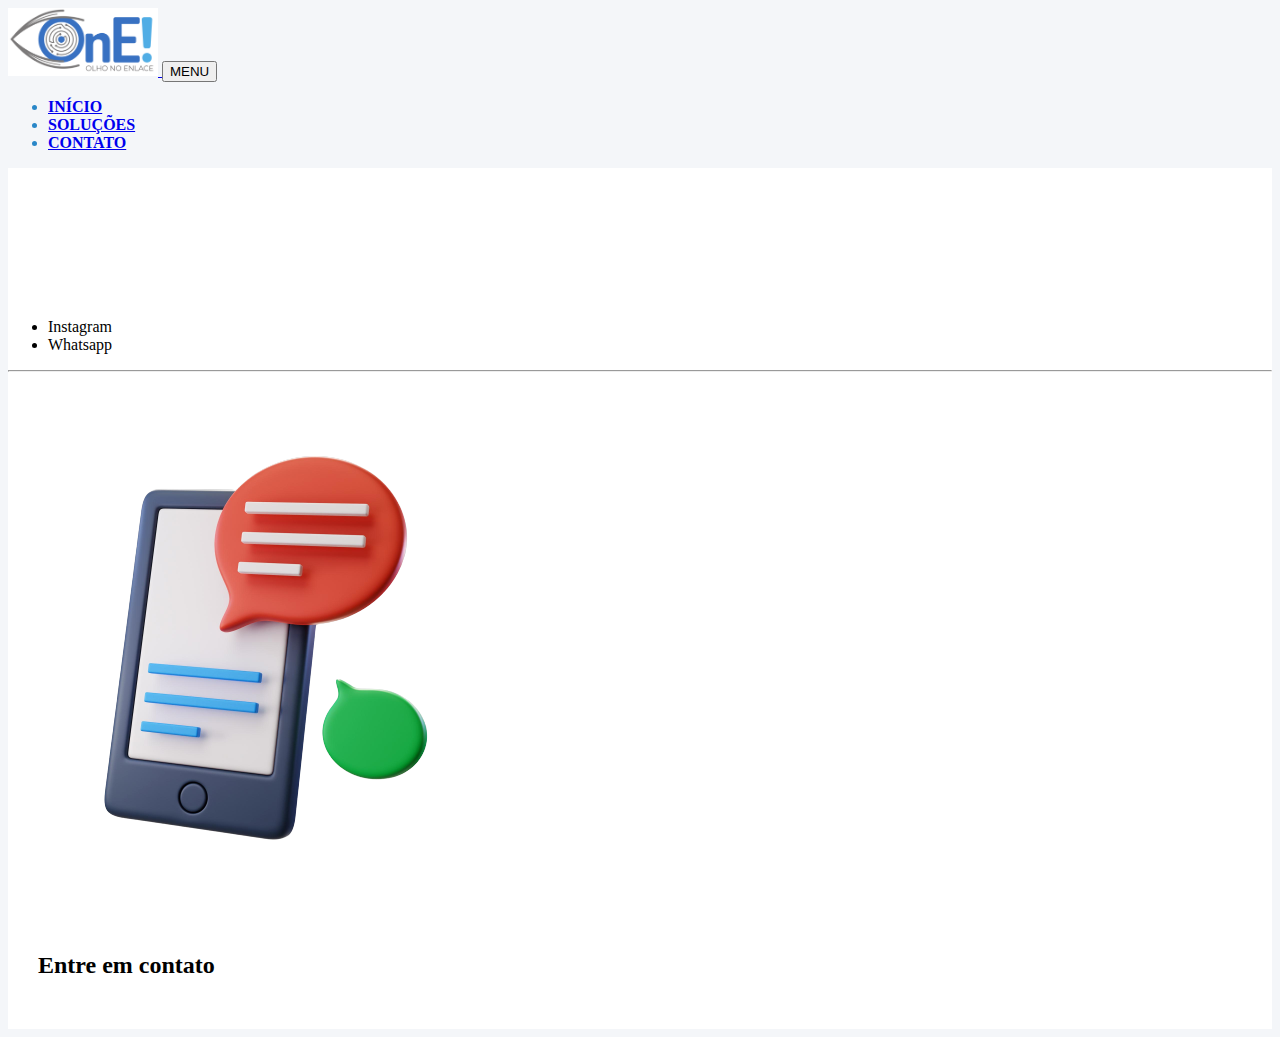
==== FaleConosco.html @ 96b2c3df "Update folder 01" ====
<!DOCTYPE html>

<html>

<head>
 
    <title>GT-ONE!</title>

    <meta charset="UTF-8">
    <meta name="viewport" content="width=device-width, initial-scale=1">
    <link rel="stylesheet" type="text/css"  href="site.css">
    <link href="https://cdn.jsdelivr.net/npm/bootstrap@5.3.0-alpha1/dist/css/bootstrap.min.css" rel="stylesheet" integrity="sha384-GLhlTQ8iRABdZLl6O3oVMWSktQOp6b7In1Zl3/Jr59b6EGGoI1aFkw7cmDA6j6gD" crossorigin="anonymous">
    
    <style>

        body {
                background-color: #f4f6f9;
        }
        .bg-contato{
            background-image: url('imagem_fundo_2_4.png');

        }
        .contact-form {
                background-color: #fff;
                padding: 30px;
        }
      
    </style>

</head>
 
<body>

    <script src="https://cdn.jsdelivr.net/npm/bootstrap@5.3.0-alpha1/dist/js/bootstrap.bundle.min.js" integrity="sha384-w76AqPfDkMBDXo30jS1Sgez6pr3x5MlQ1ZAGC+nuZB+EYdgRZgiwxhTBTkF7CXvN" crossorigin="anonymous"></script>
    
    <header>
        <div class="container">
        <nav class="navbar navbar-expand-lg">
            
            <div class="container-fluid">
                
                <a class="navbar-brand" href="index.html">
                    <img src="logo.png" width="150px">
                </a>
            
                <button class="navbar-toggler" type="button" data-bs-toggle="collapse" data-bs-target="#navbarSupportedContent" aria-controls="navbarSupportedContent" aria-expanded="false" aria-label="Toggle navigation">
                    MENU <span class="navbar-toggler-icon"></span>
                </button>

                <div class="collapse navbar-collapse" id="navbarSupportedContent">

                    <ul class="navbar-nav me-auto mb-2 mb-lg-0 fonte-menu">

                        <li class="nav-item">
                            <a class="nav-link " aria-current="page" href="index.html">INÍCIO</a>
                        </li>

                        <li class="nav-item">
                            <a class="nav-link " aria-current="page" href="Servicos.html">SOLUÇÕES</a>
                        </li>

                        <li class="nav-item">
                            <a class="nav-link " href="FaleConosco.html">CONTATO</a>
                        </li>

                    </ul>
                
                </div>
            </div>
            
        </nav>

        </div>

    </header>

    <div class="bg-light bg-image"> 

        <div class="">
            <div class="container">
                <br><br>
                <h1 class="display-4 light">FALE CONOSCO</h1>
                <p class="lead light"> Use os canais disponíveis - solicite um orçamento: </p>
                
                <ul>
                   <li>
                    <a class="text-white"> Instagram </a>
                   </li> 
                   <li>
                    <a class="text-white"> Whatsapp </a>
                   </li>            
                </ul>
         
                <hr class="light"><br>
            
            </div>

        </div>

        <div class="container-fluid w-100">

            <div class="row">

                <div class="col-md-6 text-center">
                    <img src="images/contato.png">
                </div>

                <div class="col-md-6">

                    <div class="contact-form">

                        <h2 class="text-center mb-4">Entre em contato</h2>

                       
                    </div>
                </div>
            </div>
        </div>

    </div>

    <!--- <footer class="text-center">Entre em contato conosco!</footer> -->
    
</body>

</html>
---- site.css ----
/*Arquivo CSS
Para toda a página*/ /**/

/*

#2987c8 azul
#85ccec azul claro
#d0d4d9 cinza claro
#85858c cinza 
#2c2e35 cinza escuro


*/
 .fonte-menu{
    font-family:unset;
    font-weight: bold;
    color: #2987c8;
}

.primary{
    color: #2987c8;
    
}
.bg-primary{
    background-color: #2987c8;
    
}

.info{
    color: #85ccec;
}

.bg-info{
    background-color: #85ccec;
}

.secondary{
    color: #85858c;
}

.bg-secondary{
    background-color: #85858c;
}

.light{
    color: white;
}

.bg-light{
    background-color: white;
}

.bg-image{
    background-image: url(imagem_fundo_2_4.png);
    background-repeat: no-repeat;
    background-size: 100%;
}
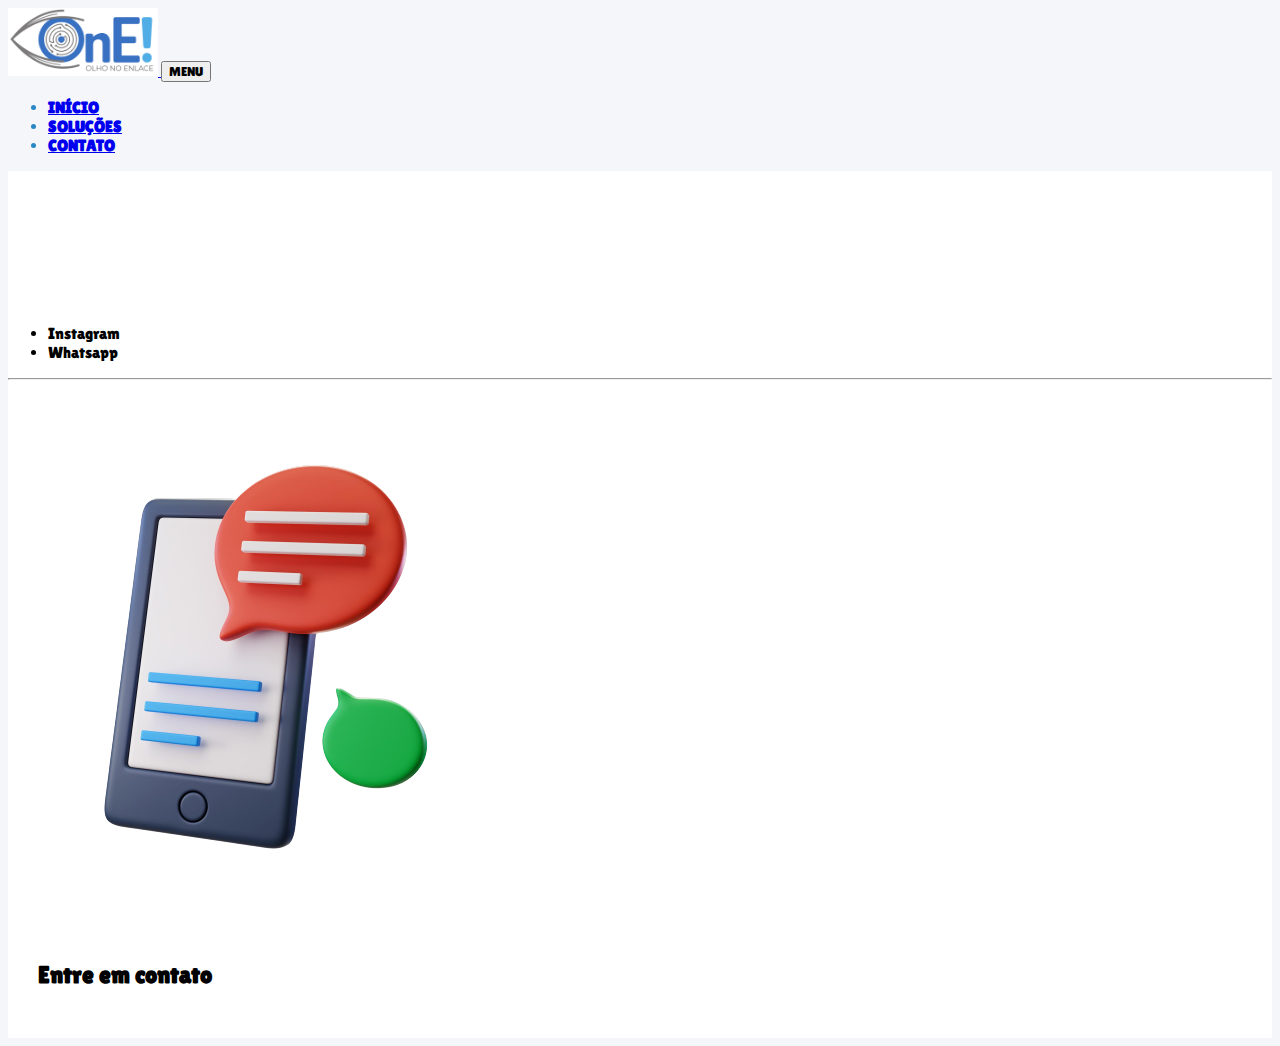
==== commit 4ca7a4ae: "Update font in faleconosco 01" ====
--- a/FaleConosco.html
+++ b/FaleConosco.html
@@ -10,9 +10,13 @@
     <meta name="viewport" content="width=device-width, initial-scale=1">
     <link rel="stylesheet" type="text/css"  href="site.css">
     <link href="https://cdn.jsdelivr.net/npm/bootstrap@5.3.0-alpha1/dist/css/bootstrap.min.css" rel="stylesheet" integrity="sha384-GLhlTQ8iRABdZLl6O3oVMWSktQOp6b7In1Zl3/Jr59b6EGGoI1aFkw7cmDA6j6gD" crossorigin="anonymous">
-    
+    <link href="https://fonts.googleapis.com/css2?family=Anton&family=Archivo:ital,wght@1,300&family=Bebas+Neue&family=Dosis:wght@400;700&family=Lilita+One&family=Nunito+Sans:opsz,wght@6..12,500&family=Roboto:wght@300&family=Rubik+Spray+Paint&family=Saira+Stencil+One&family=Satisfy&display=swap" rel="stylesheet">
     <style>
-
+        *{
+            *{
+                font-family: 'Lilita One', cursive;
+            }
+        }
         body {
                 background-color: #f4f6f9;
         }
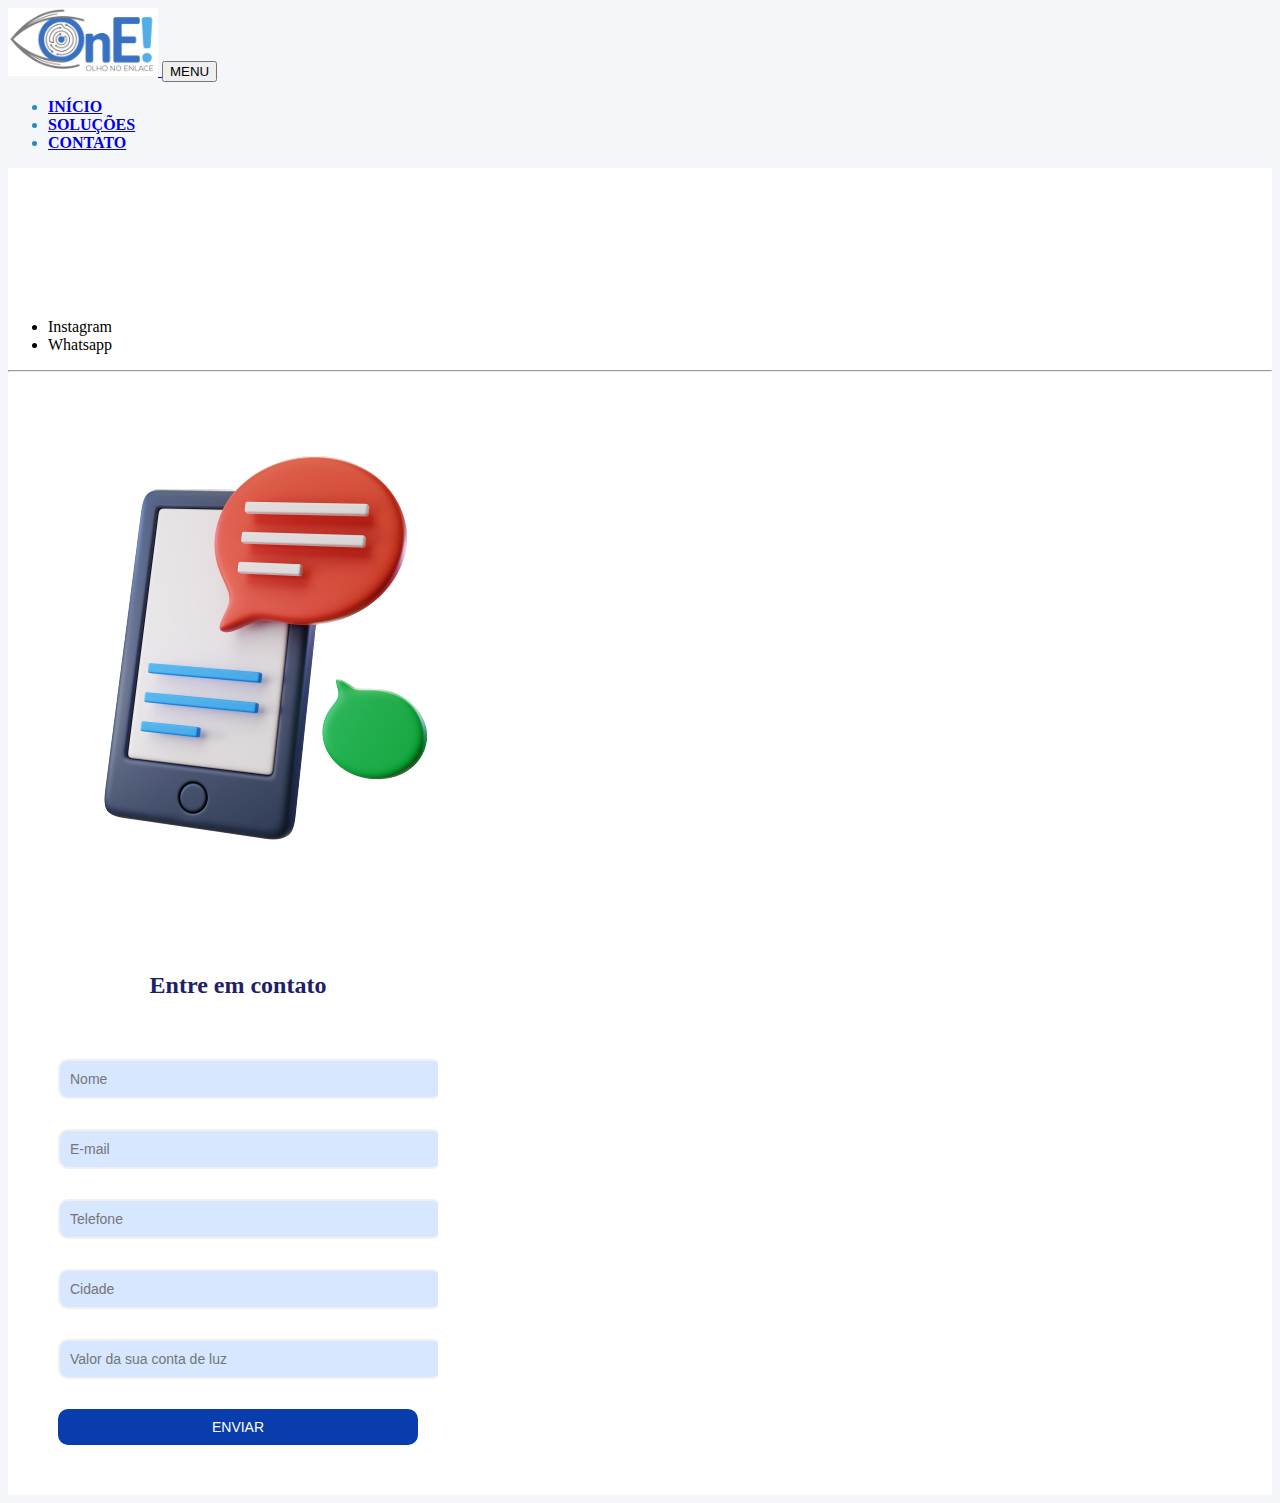
==== commit f7ee0d45: "Update code 01" ====
--- a/FaleConosco.html
+++ b/FaleConosco.html
@@ -2,129 +2,196 @@
 
 <html>
 
-<head>
- 
+  <head>
+
     <title>GT-ONE!</title>
 
-    <meta charset="UTF-8">
-    <meta name="viewport" content="width=device-width, initial-scale=1">
-    <link rel="stylesheet" type="text/css"  href="site.css">
-    <link href="https://cdn.jsdelivr.net/npm/bootstrap@5.3.0-alpha1/dist/css/bootstrap.min.css" rel="stylesheet" integrity="sha384-GLhlTQ8iRABdZLl6O3oVMWSktQOp6b7In1Zl3/Jr59b6EGGoI1aFkw7cmDA6j6gD" crossorigin="anonymous">
-    <link href="https://fonts.googleapis.com/css2?family=Anton&family=Archivo:ital,wght@1,300&family=Bebas+Neue&family=Dosis:wght@400;700&family=Lilita+One&family=Nunito+Sans:opsz,wght@6..12,500&family=Roboto:wght@300&family=Rubik+Spray+Paint&family=Saira+Stencil+One&family=Satisfy&display=swap" rel="stylesheet">
+    <meta charset="UTF-8" />
+
+    <meta name="viewport" content="width=device-width, initial-scale=1" />
+
+    <link rel="stylesheet" type="text/css" href="faleconosco.css" />
+
+    <link
+      href="https://cdn.jsdelivr.net/npm/bootstrap@5.3.0-alpha1/dist/css/bootstrap.min.css"
+      rel="stylesheet"
+      integrity="sha384-GLhlTQ8iRABdZLl6O3oVMWSktQOp6b7In1Zl3/Jr59b6EGGoI1aFkw7cmDA6j6gD"
+      crossorigin="anonymous"
+    />
+
     <style>
-        *{
-            *{
-                font-family: 'Lilita One', cursive;
-            }
-        }
-        body {
-                background-color: #f4f6f9;
-        }
-        .bg-contato{
-            background-image: url('imagem_fundo_2_4.png');
 
-        }
-        .contact-form {
-                background-color: #fff;
-                padding: 30px;
-        }
-      
+      body {
+        background-color: #f4f6f9;
+      }
+      .bg-contato {
+        background-image: url("imagem_fundo_2_4.png");
+      }
+      .contact-form {
+        background-color: #fff;
+        padding: 30px;
+      }
     </style>
 
-</head>
- 
-<body>
+  </head>
 
-    <script src="https://cdn.jsdelivr.net/npm/bootstrap@5.3.0-alpha1/dist/js/bootstrap.bundle.min.js" integrity="sha384-w76AqPfDkMBDXo30jS1Sgez6pr3x5MlQ1ZAGC+nuZB+EYdgRZgiwxhTBTkF7CXvN" crossorigin="anonymous"></script>
-    
+  <body>
+    <script
+      src="https://cdn.jsdelivr.net/npm/bootstrap@5.3.0-alpha1/dist/js/bootstrap.bundle.min.js"
+      integrity="sha384-w76AqPfDkMBDXo30jS1Sgez6pr3x5MlQ1ZAGC+nuZB+EYdgRZgiwxhTBTkF7CXvN"
+      crossorigin="anonymous"
+    ></script>
+
     <header>
+      <div class="container">
+        <nav class="navbar navbar-expand-lg">
+          <div class="container-fluid">
+            <a class="navbar-brand" href="index.html">
+              <img src="images/logo.png" width="150px" />
+            </a>
+
+            <button
+              class="navbar-toggler"
+              type="button"
+              data-bs-toggle="collapse"
+              data-bs-target="#navbarSupportedContent"
+              aria-controls="navbarSupportedContent"
+              aria-expanded="false"
+              aria-label="Toggle navigation"
+            >
+              MENU <span class="navbar-toggler-icon"></span>
+            </button>
+
+            <div class="collapse navbar-collapse" id="navbarSupportedContent">
+              <ul class="navbar-nav me-auto mb-2 mb-lg-0 fonte-menu">
+                <li class="nav-item">
+                  <a class="nav-link" aria-current="page" href="index.html"
+                    >INÍCIO</a
+                  >
+                </li>
+
+                <li class="nav-item">
+                  <a class="nav-link" aria-current="page" href="Servicos.html"
+                    >SOLUÇÕES</a
+                  >
+                </li>
+
+                <li class="nav-item">
+                  <a class="nav-link" href="FaleConosco.html">CONTATO</a>
+                </li>
+              </ul>
+            </div>
+          </div>
+        </nav>
+      </div>
+    </header>
+
+    <div class="bg-light bg-image">
+      <div class="">
         <div class="container">
-        <nav class="navbar navbar-expand-lg">
-            
-            <div class="container-fluid">
-                
-                <a class="navbar-brand" href="index.html">
-                    <img src="logo.png" width="150px">
-                </a>
-            
-                <button class="navbar-toggler" type="button" data-bs-toggle="collapse" data-bs-target="#navbarSupportedContent" aria-controls="navbarSupportedContent" aria-expanded="false" aria-label="Toggle navigation">
-                    MENU <span class="navbar-toggler-icon"></span>
-                </button>
+          <br /><br />
+          <h1 class="display-4 light">FALE CONOSCO</h1>
+          <p class="lead light">
+            Use os canais disponíveis - solicite um orçamento:
+          </p>
 
-                <div class="collapse navbar-collapse" id="navbarSupportedContent">
+          <ul>
+            <li>
+              <a class="text-white"> Instagram </a>
+            </li>
+            <li>
+              <a class="text-white"> Whatsapp </a>
+            </li>
+          </ul>
 
-                    <ul class="navbar-nav me-auto mb-2 mb-lg-0 fonte-menu">
+          <hr class="light" />
+          <br />
+        </div>
+      </div>
 
-                        <li class="nav-item">
-                            <a class="nav-link " aria-current="page" href="index.html">INÍCIO</a>
-                        </li>
+      <div class="container-fluid w-100">
 
-                        <li class="nav-item">
-                            <a class="nav-link " aria-current="page" href="Servicos.html">SOLUÇÕES</a>
-                        </li>
+        <div class="row">
 
-                        <li class="nav-item">
-                            <a class="nav-link " href="FaleConosco.html">CONTATO</a>
-                        </li>
+          <div class="col-md-6 text-center">
+            <img src="images/contato.png" />
+          </div>
 
-                    </ul>
-                
+          <div class="col-md-6">
+
+            <div class="contact-form">
+
+              <div class="container-form">
+
+                <div class="header">
+                  <h2 class="text-center mb-4">Entre em contato</h2>
                 </div>
+
+                <form method="POST" action="" id="form" class="form">
+                  
+                    <div class="form-control">
+                    <input
+                      type="text"
+                      id="nome"
+                      name="Nome"
+                      placeholder="Nome"
+                    />
+                    <input type="hidden" name="nome" />
+                  </div>
+
+                  <div class="form-control">
+                    <input
+                      type="text"
+                      id="email"
+                      name="Email"
+                      placeholder="E-mail"
+                    />
+                  </div>
+
+                  <div class="form-control">
+                    <input
+                      type="tel"
+                      id="password"
+                      name="Telefone"
+                      placeholder="Telefone"
+                    />
+                  </div>
+
+                  <div class="form-control">
+                    <input
+                      type="text"
+                      id="password-confirmation"
+                      name="Cidade"
+                      placeholder="Cidade"
+                    />
+                  </div>
+
+                  <div class="form-control">
+                    <input
+                      type="text"
+                      id="contaDeLuz"
+                      name="ContaDeLuz"
+                      placeholder="Valor da sua conta de luz"
+                    />
+                  </div>
+
+                  <input type="submit" class="button" value="ENVIAR" />
+
+                </form>
+
+              </div>
+
             </div>
             
-        </nav>
+          </div>
 
         </div>
 
-    </header>
-
-    <div class="bg-light bg-image"> 
-
-        <div class="">
-            <div class="container">
-                <br><br>
-                <h1 class="display-4 light">FALE CONOSCO</h1>
-                <p class="lead light"> Use os canais disponíveis - solicite um orçamento: </p>
-                
-                <ul>
-                   <li>
-                    <a class="text-white"> Instagram </a>
-                   </li> 
-                   <li>
-                    <a class="text-white"> Whatsapp </a>
-                   </li>            
-                </ul>
-         
-                <hr class="light"><br>
-            
-            </div>
-
-        </div>
-
-        <div class="container-fluid w-100">
-
-            <div class="row">
-
-                <div class="col-md-6 text-center">
-                    <img src="images/contato.png">
-                </div>
-
-                <div class="col-md-6">
-
-                    <div class="contact-form">
-
-                        <h2 class="text-center mb-4">Entre em contato</h2>
-
-                       
-                    </div>
-                </div>
-            </div>
-        </div>
+      </div>
 
     </div>
 
     <!--- <footer class="text-center">Entre em contato conosco!</footer> -->
-    
-</body>
-
-</html>+  </body>
+  
+</html>
--- a/faleconosco.css
+++ b/faleconosco.css
@@ -0,0 +1,143 @@
+/*Arquivo CSS
+
+Para toda a página*/ /**/
+
+/*
+
+#2987c8 azul
+#85ccec azul claro
+#d0d4d9 cinza claro
+#85858c cinza 
+#2c2e35 cinza escuro
+
+
+*/
+
+.fonte-menu{
+    font-family:unset;
+    font-weight: bold;
+    color: #2987c8;
+}
+
+.primary{
+    color: #2987c8;
+    
+}
+
+.bg-primary{
+    background-color: #2987c8;
+}
+
+.info{
+    color: #85ccec;
+}
+
+.bg-info{
+    background-color: #85ccec;
+}
+
+.secondary{
+    color: #85858c;
+}
+
+.bg-secondary{
+    background-color: #85858c;
+}
+
+.light{
+    color: white;
+}
+
+.bg-light{
+    background-color: white;
+}
+
+.bg-image{
+    background-image: url(imagem_fundo_2_4.png);
+    background-repeat: no-repeat;
+    background-size: 100%;
+}
+
+.container-form {
+
+  width: 400px;
+  max-width: 100%;
+  overflow: hidden;
+
+}
+
+.header {
+  color: rgb(32, 32, 104);
+  padding: 20px;
+  text-align: center;
+  font-weight: bold;
+}
+
+.form {
+  padding: 20px;
+}
+
+.form-control {
+  margin-bottom: 10px;
+  padding-bottom: 20px;
+  position: relative;
+}
+
+label {
+  display: inline-block;
+  margin-bottom: 5px;
+}
+
+input {
+  border: 2px solid #f0f0f0;
+  display: block;
+  border-radius: 10px;
+  font-size: 14px;
+  width: 100%;
+  padding: 10px;
+  background-color: #d6e7ff;
+}
+
+input:focus {
+  background-color: rgb(255, 243, 203);
+}
+
+form .button {
+  background-color: rgb(9, 60, 172);
+  border: none;
+  color: #fff;
+  font-size: 14px;
+  width: 100%;
+  border-radius: 10px;
+  padding: 10px;
+  transition: .7s;
+}
+
+.form .button:hover {
+  cursor: pointer;
+  background-color: rgb(57, 4, 155);;
+}
+
+/* Error and Success */
+.form-control.success input {
+  border-color: #2ecc71;
+}
+
+.form-control.error input {
+  border-color: #e74c3c;
+}
+
+.form-control.success i.fa-check-circle {
+  color: #2ecc71;
+  visibility: visible;
+}
+
+.form-control.error i.fa-exclamation-circle {
+  color: #e74c3c;
+  visibility: visible;
+}
+
+.form-control.error small {
+  visibility: visible;
+  color: #e74c3c;
+}